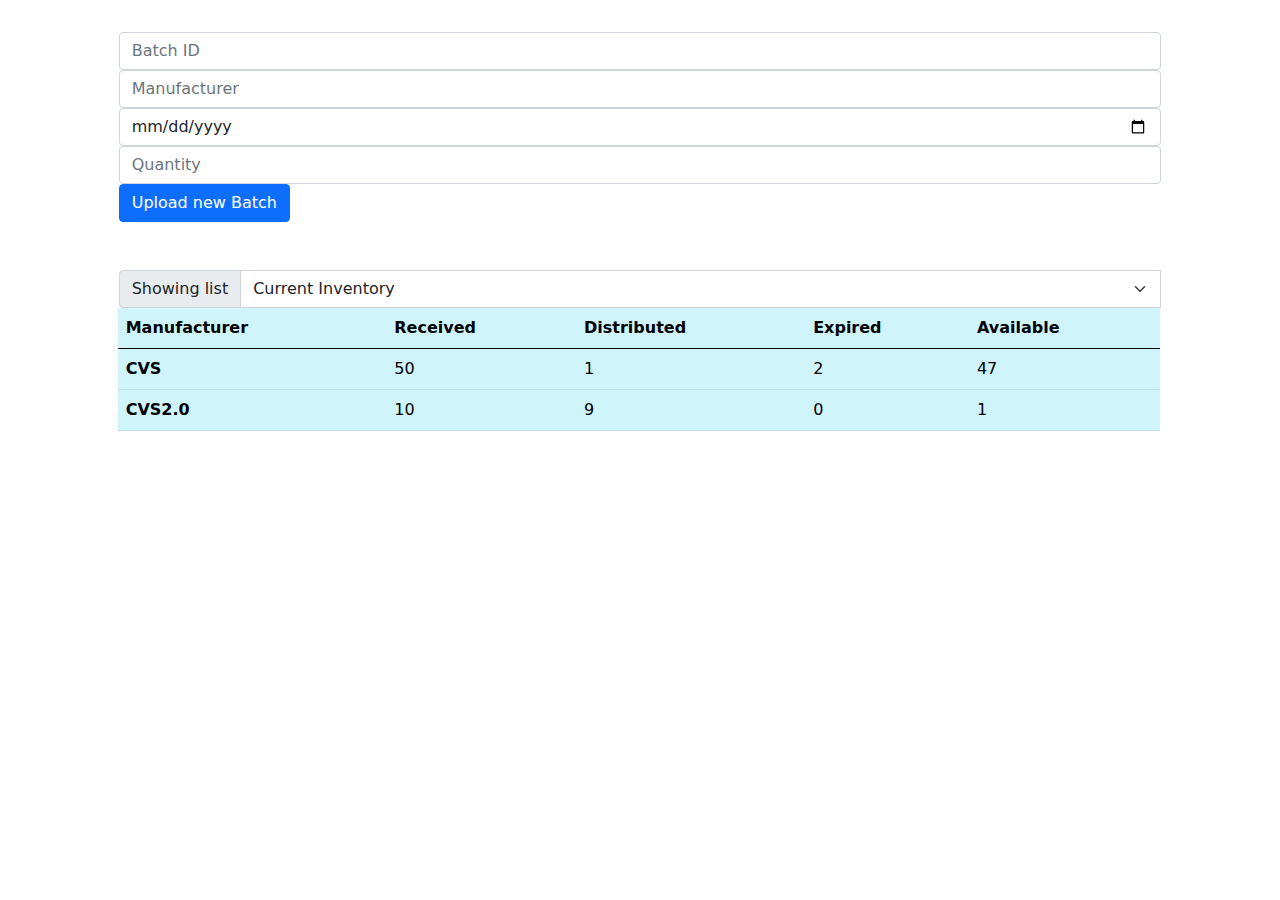
==== patient.html @ 8a7e75df "Change the "index.html" into "patient.html" to used as showing patient information" ====
<!DOCTYPE html>
<html lang="en">
<head>
    <meta charset="UTF-8">

    <link rel="stylesheet" href="styles/bootstrap.min.css">

    <title>Patient</title>
</head>
<body>
    <!--
        Default redirect to login

        if patient:
            show scheduled date / unassigned
            show button to cancel request (delete account)
        if administrator:
            show batch input area
            show appointment schedule area (click to auto assign by program?),
            show button to generate report
    -->

    <!--
        Which page is shown should be determined by backend verification.
        change ```style="display: none"``` to ```style="display: block"``` to show it
    -->

    <div id="UserWrapper" class="container-fluid" style="display: none">
        <div class="row">
            <div class="col-10 m-auto">
                <h1>Welcome, Bob</h1>

                <table class="table">
                    <thead>
                    <tr>
                        <th scope="col">Appointment</th>
                        <th scope="col">Id</th>
                        <th scope="col">Patient name</th>
                        <th scope="col">Date</th>
                        <th scope="col">Status</th>
                    </tr>
                    </thead>
                    <tbody>
                    <tr class="table-success">
                        <th scope="row">1</th>
                        <td>4668768786574</td>
                        <td>Bob</td>
                        <td>2020/01/01</td>
                        <td>Completed</td>
                    </tr>
                    <!--
                        If not yet scheduled
                    -->
                    <tr class="table-warning">
                        <th scope="row">2</th>
                        <td>Unassigned</td>
                        <td>Bob</td>
                        <td>Unassigned</td>
                        <td>Waitlist: 5</td>
                    </tr>
                    </tbody>
                </table>
            </div>
        </div>
    </div>


    <div id="AdminWrapper" class="container-fluid">
        <div class="row mt-3">
            <form class="col-10 m-auto mt-3 ml-2">
                <input type="text" placeholder="Batch ID" id="batchId" class="form-control"/>
                <input type="text" placeholder="Manufacturer" id="batchManufacturer" class="form-control"/>
                <input type="date" id="expireDate" class="form-control"/>
                <input type="number" placeholder="Quantity" id="batchQuantity" class="form-control"/>
                <input type="submit" value="Upload new Batch" class="btn btn-primary mr-0 mb-5">
            </form>
            <div class="col-10 m-auto mr-2">
                <!--
                <div class="input-group">
                    <button type="button" class="btn btn-outline-secondary">Action</button>
                    <button type="button" class="btn btn-outline-secondary dropdown-toggle dropdown-toggle-split" data-bs-toggle="dropdown" aria-expanded="false">
                        <span class="visually-hidden">Toggle Dropdown</span>
                    </button>
                    <ul class="dropdown-menu">
                        <li><a class="dropdown-item" href="#">Patients finished</a></li>
                        <li><a class="dropdown-item" href="#">Patients scheduled</a></li>
                        <li><a class="dropdown-item" href="#">Patients waiting</a></li>
                        <li><hr class="dropdown-divider"></li>
                        <li><a class="dropdown-item" href="#">Current Inventory</a></li>
                    </ul>
                </div>
                -->
                <div class="input-group">
                    <label class="input-group-text" for="inputGroupSelect01">Showing list</label>
                    <select class="form-select" id="inputGroupSelect01">
                        <option selected>Current Inventory</option>
                        <option value="1">Patients scheduled</option>
                        <option value="2">Patients waiting</option>
                        <option value="3">Patients finished</option>
                    </select>

                    <table class="table mb-5 table-info">
                        <thead>
                        <tr>
                            <th scope="col">Manufacturer</th>
                            <th scope="col">Received</th>
                            <th scope="col">Distributed</th>
                            <th scope="col">Expired</th>
                            <th scope="col">Available</th>
                        </tr>
                        </thead>
                        <tbody>
                        <tr>
                            <th scope="row">CVS</th>
                            <td>50</td>
                            <td>1</td>
                            <td>2</td>
                            <td>47</td>
                        </tr>
                        <!--
                            If not yet scheduled
                        -->
                        <tr>
                            <th scope="row">CVS2.0</th>
                            <td>10</td>
                            <td>9</td>
                            <td>0</td>
                            <td>1</td>
                        </tr>
                        </tbody>
                    </table>
                </div>
            </div>
        </div>
    </div>
</body>
</html>
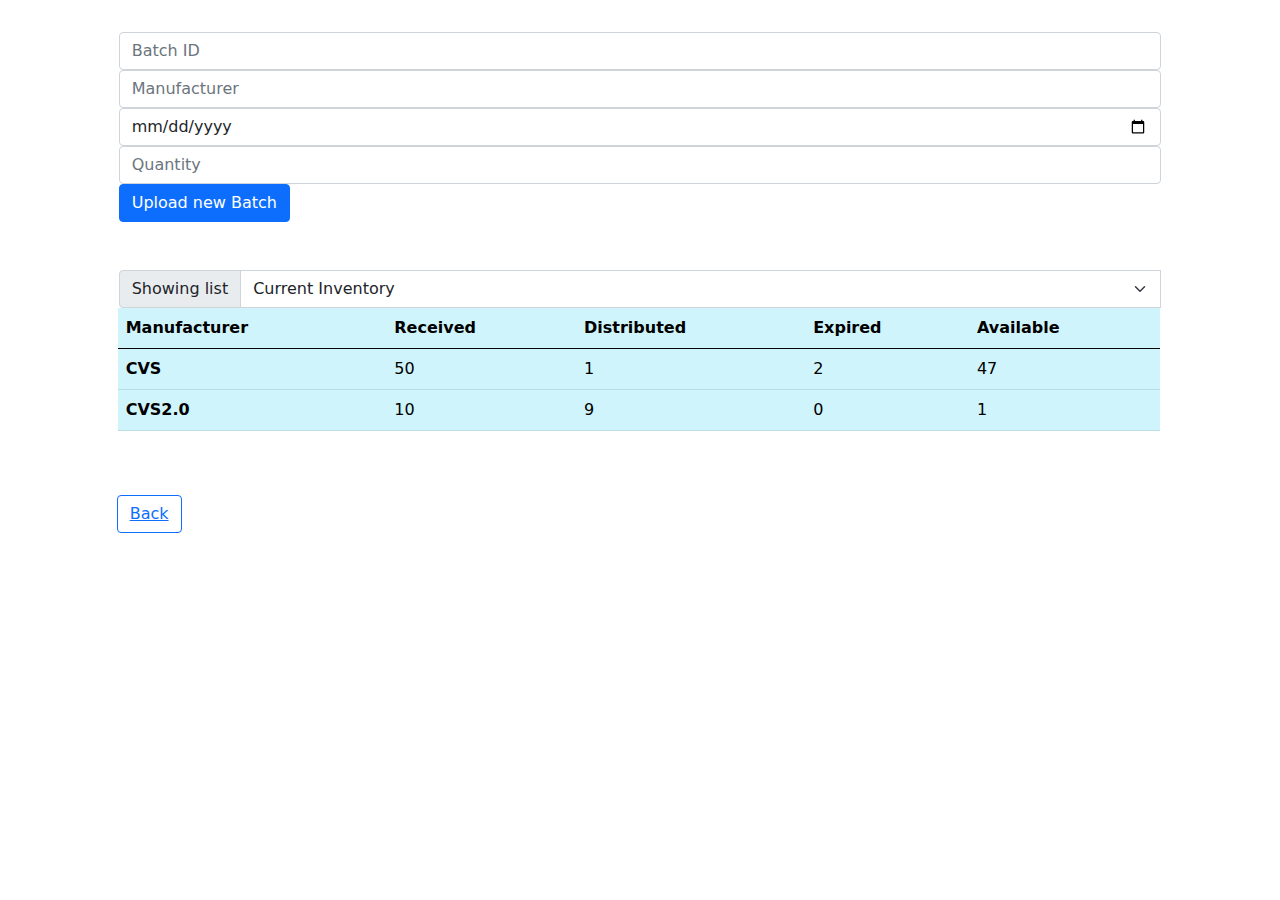
==== commit 491d5d54: "modified "index.html" & added back button in "patient.html"" ====
--- a/patient.html
+++ b/patient.html
@@ -133,5 +133,11 @@
             </div>
         </div>
     </div>
+
+    <div class="container-fluid">
+        <form class="col-10 m-auto mt-3 ml-2">
+            <button type="button" class="btn btn-outline-primary mr-0 mb-5"><a href="index.html">Back</a></button>
+        </form>   
+    </div>
 </body>
 </html>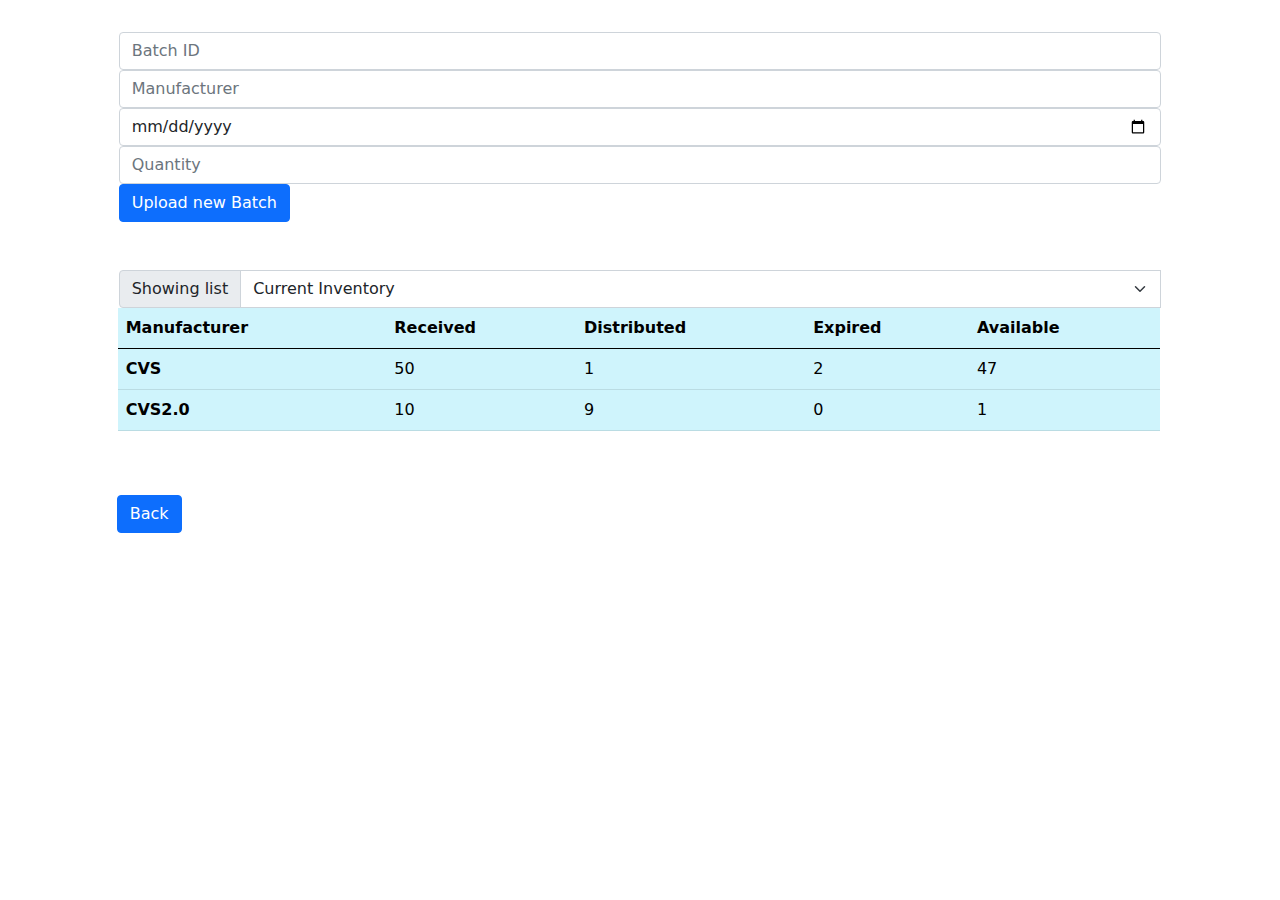
==== commit 1bcaa8b0: "added "admin.html" and modified "index.html"" ====
--- a/patient.html
+++ b/patient.html
@@ -136,7 +136,7 @@
 
     <div class="container-fluid">
         <form class="col-10 m-auto mt-3 ml-2">
-            <button type="button" class="btn btn-outline-primary mr-0 mb-5"><a href="index.html">Back</a></button>
+            <a class="btn btn-primary" href="index.html" role="button">Back</a>
         </form>   
     </div>
 </body>
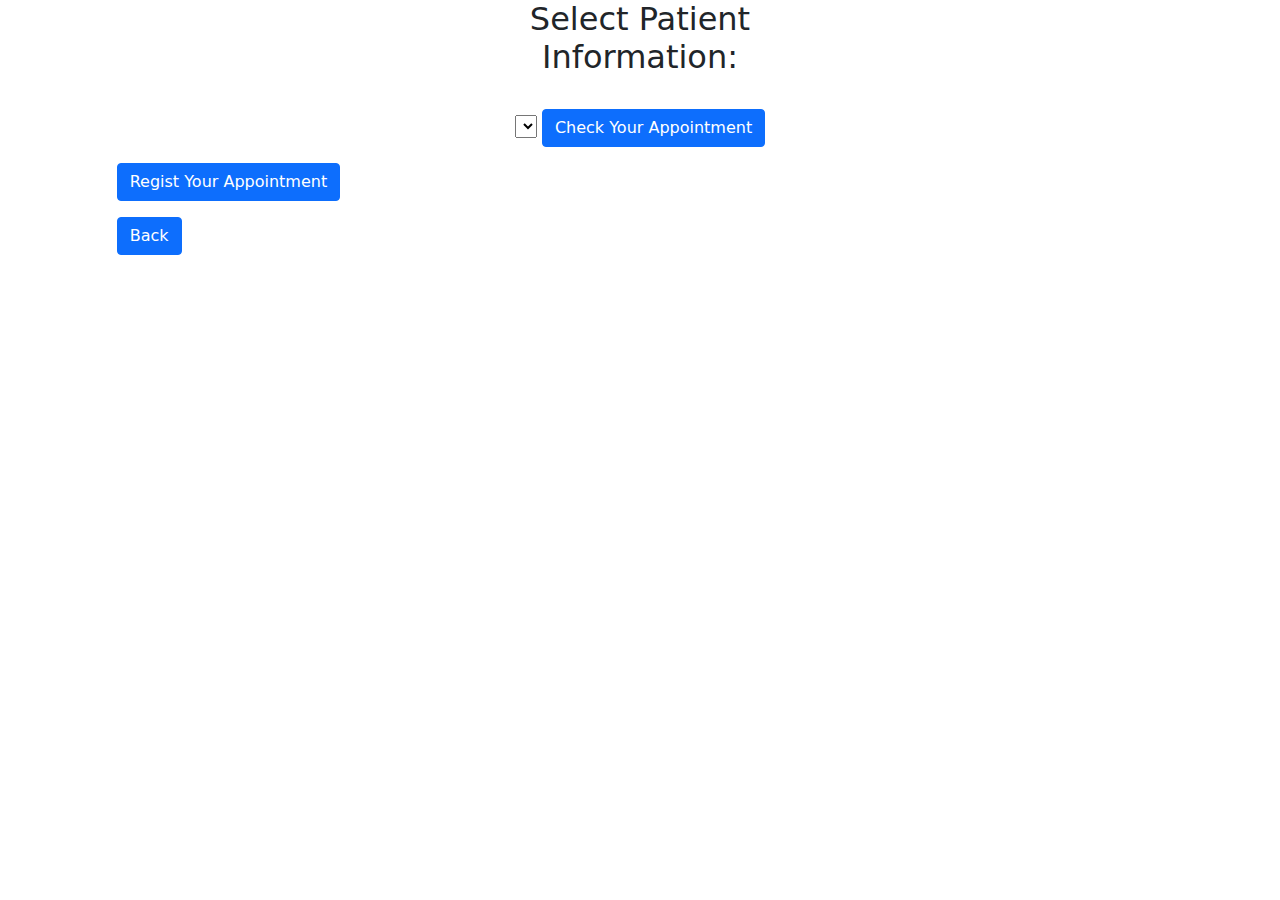
==== commit beb8fa35: "Update patient.html" ====
--- a/patient.html
+++ b/patient.html
@@ -9,15 +9,9 @@
 </head>
 <body>
     <!--
-        Default redirect to login
-
-        if patient:
-            show scheduled date / unassigned
-            show button to cancel request (delete account)
-        if administrator:
-            show batch input area
-            show appointment schedule area (click to auto assign by program?),
-            show button to generate report
+        For patient:
+        show scheduled date / unassigned
+        show button to cancel request (delete account)
     -->
 
     <!--
@@ -27,7 +21,7 @@
 
     <div id="UserWrapper" class="container-fluid" style="display: none">
         <div class="row">
-            <div class="col-10 m-auto">
+            <div class="text-center col-10 m-auto">
                 <h1>Welcome, Bob</h1>
 
                 <table class="table">
@@ -63,75 +57,51 @@
             </div>
         </div>
     </div>
+    
+<form method= "POST" action="info.php">
+    <div align = "center">
+        <label for="patientList">
+            <div class="col-10 m-auto">
+                <h2>Select Patient Information:</h2>
+            </div>
+        </label>
+    </div>
+    <br>
 
+    <div align = "center">
+        <select name= "ssn" id="patientList">
+            <!-- 
+                php code here
+                <?php 
+                $conn = new mysqli('localhost', 'root', 'mysql', 'BUR');
 
-    <div id="AdminWrapper" class="container-fluid">
-        <div class="row mt-3">
-            <form class="col-10 m-auto mt-3 ml-2">
-                <input type="text" placeholder="Batch ID" id="batchId" class="form-control"/>
-                <input type="text" placeholder="Manufacturer" id="batchManufacturer" class="form-control"/>
-                <input type="date" id="expireDate" class="form-control"/>
-                <input type="number" placeholder="Quantity" id="batchQuantity" class="form-control"/>
-                <input type="submit" value="Upload new Batch" class="btn btn-primary mr-0 mb-5">
-            </form>
-            <div class="col-10 m-auto mr-2">
-                <!--
-                <div class="input-group">
-                    <button type="button" class="btn btn-outline-secondary">Action</button>
-                    <button type="button" class="btn btn-outline-secondary dropdown-toggle dropdown-toggle-split" data-bs-toggle="dropdown" aria-expanded="false">
-                        <span class="visually-hidden">Toggle Dropdown</span>
-                    </button>
-                    <ul class="dropdown-menu">
-                        <li><a class="dropdown-item" href="#">Patients finished</a></li>
-                        <li><a class="dropdown-item" href="#">Patients scheduled</a></li>
-                        <li><a class="dropdown-item" href="#">Patients waiting</a></li>
-                        <li><hr class="dropdown-divider"></li>
-                        <li><a class="dropdown-item" href="#">Current Inventory</a></li>
-                    </ul>
-                </div>
-                -->
-                <div class="input-group">
-                    <label class="input-group-text" for="inputGroupSelect01">Showing list</label>
-                    <select class="form-select" id="inputGroupSelect01">
-                        <option selected>Current Inventory</option>
-                        <option value="1">Patients scheduled</option>
-                        <option value="2">Patients waiting</option>
-                        <option value="3">Patients finished</option>
-                    </select>
+                if (!$conn) {
+                    die("Connection failed: " . mysqli_connect_error());
+                }
+                echo "connection successfully!";
 
-                    <table class="table mb-5 table-info">
-                        <thead>
-                        <tr>
-                            <th scope="col">Manufacturer</th>
-                            <th scope="col">Received</th>
-                            <th scope="col">Distributed</th>
-                            <th scope="col">Expired</th>
-                            <th scope="col">Available</th>
-                        </tr>
-                        </thead>
-                        <tbody>
-                        <tr>
-                            <th scope="row">CVS</th>
-                            <td>50</td>
-                            <td>1</td>
-                            <td>2</td>
-                            <td>47</td>
-                        </tr>
-                        <!--
-                            If not yet scheduled
-                        -->
-                        <tr>
-                            <th scope="row">CVS2.0</th>
-                            <td>10</td>
-                            <td>9</td>
-                            <td>0</td>
-                            <td>1</td>
-                        </tr>
-                        </tbody>
-                    </table>
-                </div>
-            </div>
-        </div>
+                $sql = "SELECT * FROM PATIENT ORDER BY Fname";
+                $result = mysqli_query($conn, $sql);
+                while($row = mysqli_fetch_array($result, MYSQLI_ASSOC)){
+                    $ssn = $row['Ssn'];
+                    $Lname = $row['Lname'];
+				    $Fname = $row['Fname'];
+				    echo "<option value=", $ssn, ">", $Fname, " ", $Lname, " ", $ssn, "</option>";
+                }
+            ?> -->
+            
+        </select>
+        <form class="col-10 m-auto mt-3 ml-2">
+            <input class="btn btn-primary" type="submit" value="Check Your Appointment" role="button">
+     </form>  
+    </div> 
+</form>
+    
+
+    <div class="container-fluid">
+        <form class="col-10 m-auto mt-3 ml-2">
+            <a class="btn btn-primary" href="register.html" role="button">Regist Your Appointment</a>
+        </form>   
     </div>
 
     <div class="container-fluid">
@@ -139,5 +109,6 @@
             <a class="btn btn-primary" href="index.html" role="button">Back</a>
         </form>   
     </div>
+    
 </body>
-</html>+</html>
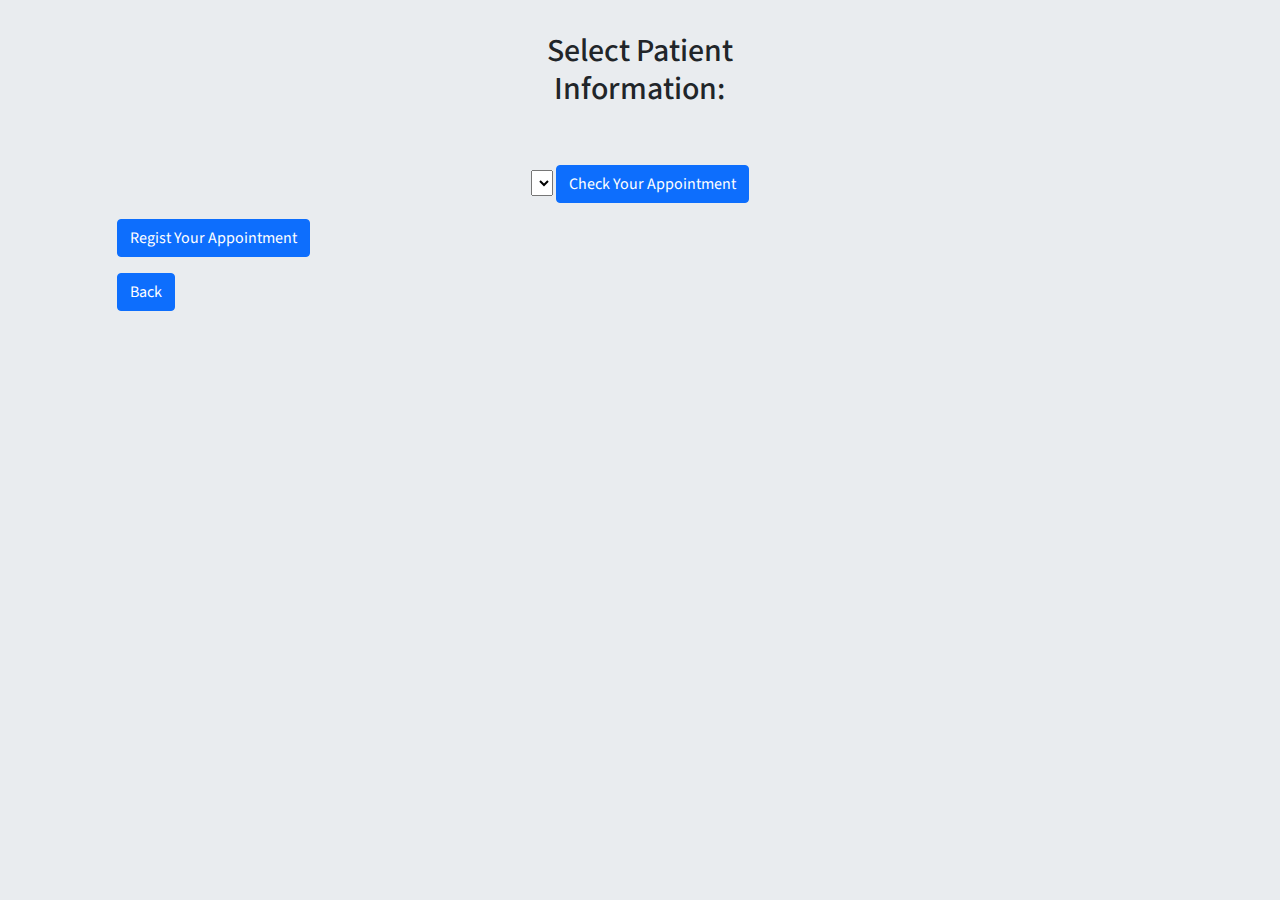
==== commit 30e4bd4a: "Update the style of "patient.html"" ====
--- a/patient.html
+++ b/patient.html
@@ -4,6 +4,7 @@
     <meta charset="UTF-8">
 
     <link rel="stylesheet" href="styles/bootstrap.min.css">
+    <link rel="stylesheet" href="styles/patient.css">
 
     <title>Patient</title>
 </head>
@@ -19,7 +20,7 @@
         change ```style="display: none"``` to ```style="display: block"``` to show it
     -->
 
-    <div id="UserWrapper" class="container-fluid" style="display: none">
+    <div id="PatientWrapper" class="container-fluid" style="display: none">
         <div class="row">
             <div class="text-center col-10 m-auto">
                 <h1>Welcome, Bob</h1>
@@ -58,57 +59,60 @@
         </div>
     </div>
     
-<form method= "POST" action="info.php">
-    <div align = "center">
-        <label for="patientList">
-            <div class="col-10 m-auto">
-                <h2>Select Patient Information:</h2>
+
+    <div id="DropDownListWrapper">
+        <form method= "POST" action="info.php">
+            <div align = "center">
+                <label for="patientList">
+                    <div class="col-10 m-auto">
+                        <h2>Select Patient Information:</h2>
+                    </div>
+                </label>
             </div>
-        </label>
-    </div>
-    <br>
+            <br>
+    
+            <div align = "center">
+                <select name= "ssn" id="patientList">
+                <!-- 
+                    php code here
+                    <?php 
+                    $conn = new mysqli('localhost', 'root', 'mysql', 'BUR');
+    
+                    if (!$conn) {
+                        die("Connection failed: " . mysqli_connect_error());
+                    }
+                    echo "connection successfully!";
+    
+                    $sql = "SELECT * FROM PATIENT ORDER BY Fname";
+                    $result = mysqli_query($conn, $sql);
+                    while($row = mysqli_fetch_array($result, MYSQLI_ASSOC)){
+                        $ssn = $row['Ssn'];
+                        $Lname = $row['Lname'];
+                        $Fname = $row['Fname'];
+                        echo "<option value=", $ssn, ">", $Fname, " ", $Lname, " ", $ssn, "</option>";
+                    }
+                ?> -->
+                
+                </select>
+                <form class="col-10 m-auto mt-3 ml-2">
+                    <input class="btn btn-primary" type="submit" value="Check Your Appointment" role="button">
+                </form>  
+            </div> 
+        </form>
 
-    <div align = "center">
-        <select name= "ssn" id="patientList">
-            <!-- 
-                php code here
-                <?php 
-                $conn = new mysqli('localhost', 'root', 'mysql', 'BUR');
+        <div class="container-fluid">
+            <form class="col-10 m-auto mt-3 ml-2">
+                <a class="btn btn-primary" href="register.html" role="button">Regist Your Appointment</a>
+            </form>   
+        </div>
+    
+        <div class="container-fluid">
+            <form class="col-10 m-auto mt-3 ml-2">
+                <a class="btn btn-primary" href="index.html" role="button">Back</a>
+            </form>   
+        </div>
 
-                if (!$conn) {
-                    die("Connection failed: " . mysqli_connect_error());
-                }
-                echo "connection successfully!";
-
-                $sql = "SELECT * FROM PATIENT ORDER BY Fname";
-                $result = mysqli_query($conn, $sql);
-                while($row = mysqli_fetch_array($result, MYSQLI_ASSOC)){
-                    $ssn = $row['Ssn'];
-                    $Lname = $row['Lname'];
-				    $Fname = $row['Fname'];
-				    echo "<option value=", $ssn, ">", $Fname, " ", $Lname, " ", $ssn, "</option>";
-                }
-            ?> -->
-            
-        </select>
-        <form class="col-10 m-auto mt-3 ml-2">
-            <input class="btn btn-primary" type="submit" value="Check Your Appointment" role="button">
-     </form>  
-    </div> 
-</form>
-    
-
-    <div class="container-fluid">
-        <form class="col-10 m-auto mt-3 ml-2">
-            <a class="btn btn-primary" href="register.html" role="button">Regist Your Appointment</a>
-        </form>   
     </div>
 
-    <div class="container-fluid">
-        <form class="col-10 m-auto mt-3 ml-2">
-            <a class="btn btn-primary" href="index.html" role="button">Back</a>
-        </form>   
-    </div>
-    
 </body>
 </html>
--- a/styles/patient.css
+++ b/styles/patient.css
@@ -0,0 +1,24 @@
+@import url('https://fonts.googleapis.com/css2?family=Source+Sans+Pro&display=swap');
+
+*{
+    font-family: 'Source Sans Pro', sans-serif;
+}
+
+.center{
+    display: flex;
+
+    justify-content: center;
+    align-items: center;
+}
+
+body{
+    background-color: #e9ecef;
+}
+
+#DropDownListWrapper{
+    height: 100vh;
+}
+
+#DropDownListWrapper h2{
+    margin: 1em;
+}